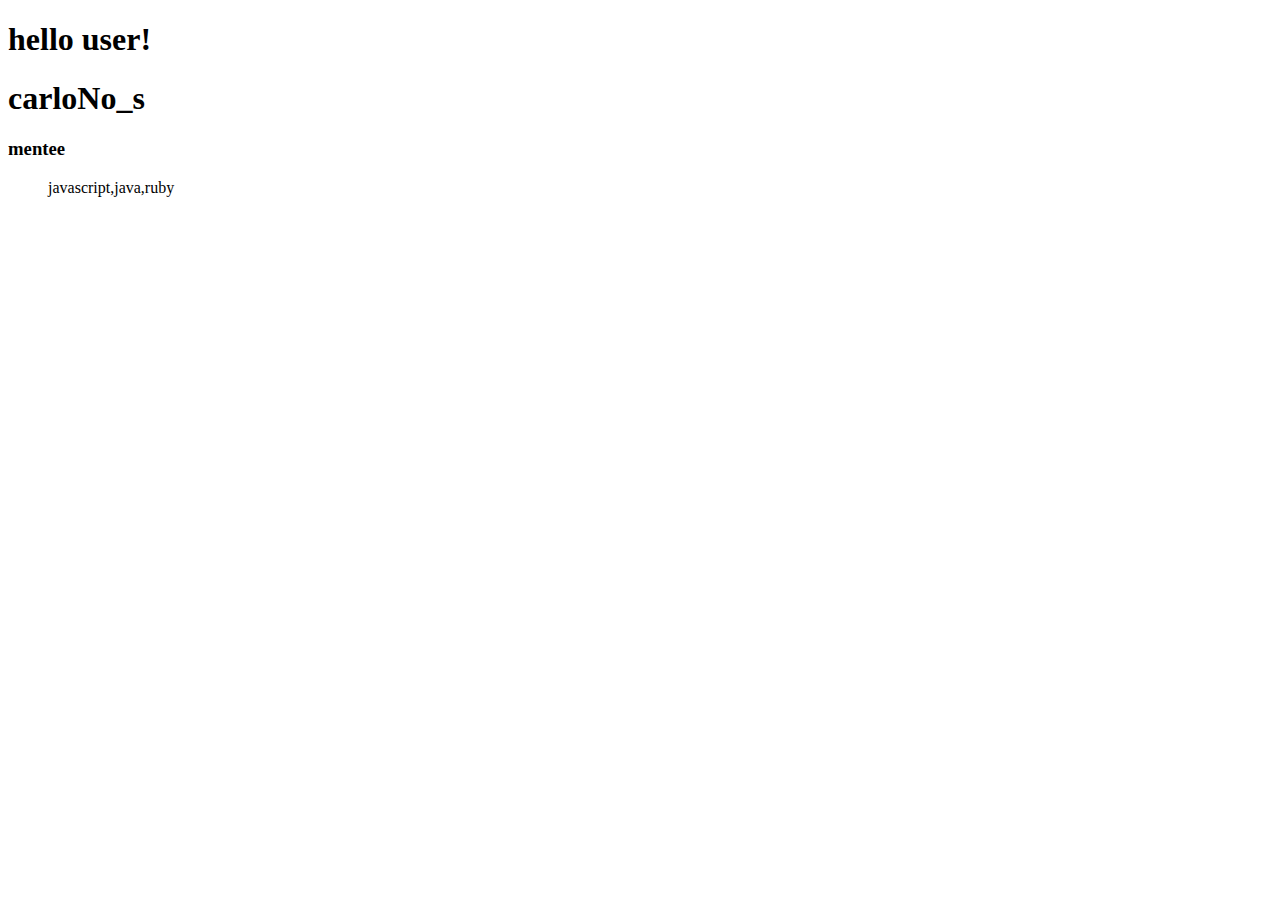
==== profile.html @ a76835d0 "Ceated XMLRequest in script.js files" ====
<!DOCTYPE html>
<html lang="en">
  <head>
    <meta charset="UTF-8" />
    <meta name="viewport" content="width=device-width, initial-scale=1.0" />
    <title>Document</title>
  </head>
  <body>
    <h1>hello user!</h1>
    <h1 id="userName"></h1>
    <h3 id="role"></h3>
    <ul id="languages"></ul>

    <script src="script.js"></script>
  </body>
</html>
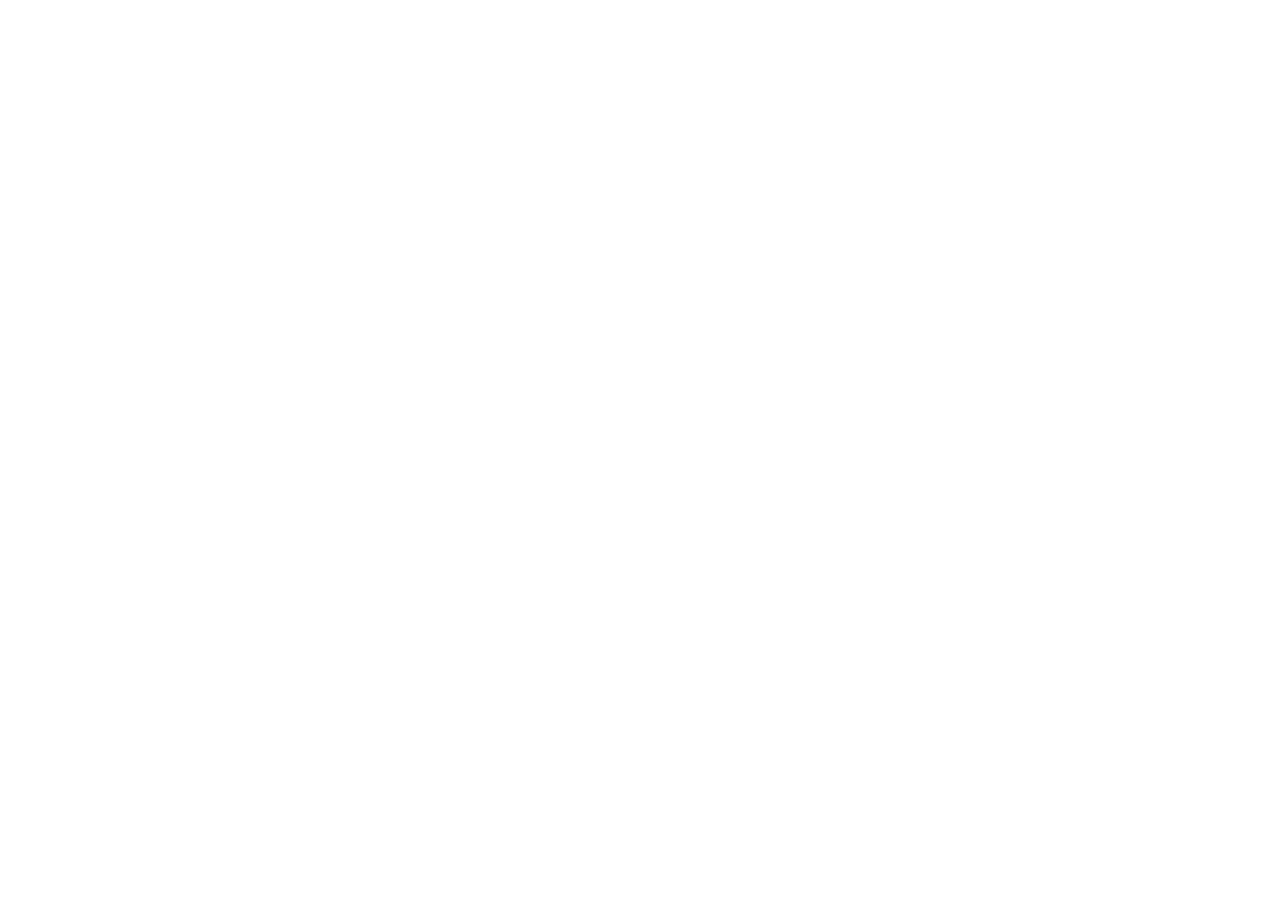
==== commit 45412245: "Merge pull request #2 from CarloSantos11/carlo_branch" ====
--- a/profile.html
+++ b/profile.html
@@ -1,16 +1,26 @@
-<!DOCTYPE html>
+<!-- <!DOCTYPE html>
 <html lang="en">
-  <head>
-    <meta charset="UTF-8" />
-    <meta name="viewport" content="width=device-width, initial-scale=1.0" />
-    <title>Document</title>
-  </head>
-  <body>
-    <h1>hello user!</h1>
-    <h1 id="userName"></h1>
-    <h3 id="role"></h3>
-    <ul id="languages"></ul>
+<head>
+  <meta charset="UTF-8">
+  <meta name="viewport" content="width=device-width, initial-scale=1.0">
+  <title>Document</title>
+</head>
+<body>
+  <h1>Profile</h1>
 
-    <script src="script.js"></script>
-  </body>
-</html>
+  <h2>User</h2>
+  <h4 id="username"></h4>
+
+
+  <h2>Role</h2>
+  <h4 id="role"></h4>
+  
+  <h2>Languages</h2>
+  <h4 id="languages"></h4>
+
+  <h2>Social Links</h2>
+  <h4 id="social-links"></h4>
+
+  <script src="script.js"></script>
+</body>
+</html> -->